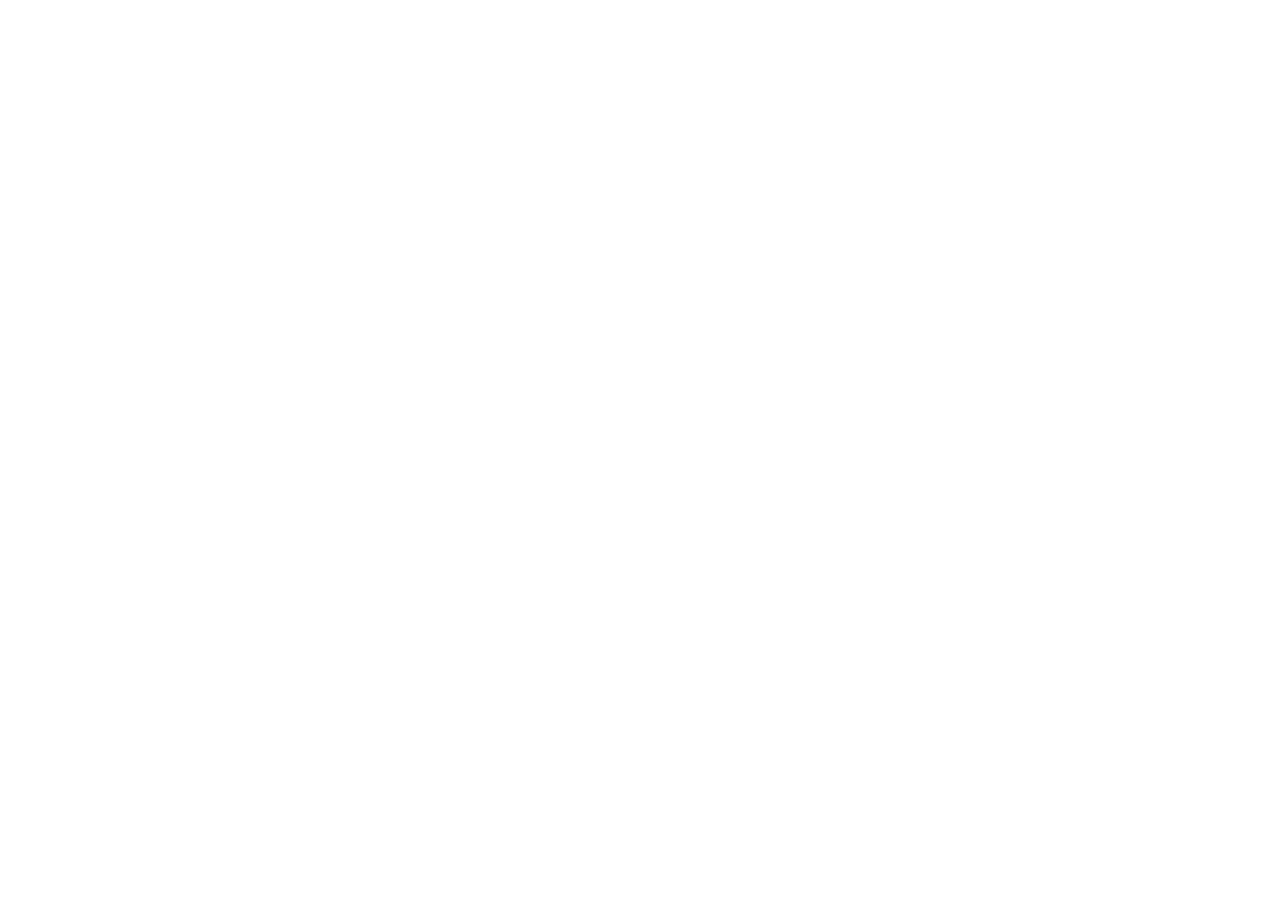
==== frontend/admin.html @ a7490526 "More linting and file creation" ====
<!--choi do here-->
<!DOCTYPE html>
<html lang="en">

<head>
    <meta charset="UTF-8">
    <meta name="viewport" content="width=device-width, initial-scale=1">
    <title>Bakeries</title>
    <link rel="stylesheet" href="./css/admin.css">
    <link href="https://cdn.jsdelivr.net/npm/bootstrap@5.3.0-alpha1/dist/css/bootstrap.min.css" rel="stylesheet"
        integrity="sha384-GLhlTQ8iRABdZLl6O3oVMWSktQOp6b7In1Zl3/Jr59b6EGGoI1aFkw7cmDA6j6gD" crossorigin="anonymous">
    <script src="https://cdn.jsdelivr.net/npm/bootstrap@5.3.0-alpha1/dist/js/bootstrap.bundle.min.js"
        integrity="sha384-w76AqPfDkMBDXo30jS1Sgez6pr3x5MlQ1ZAGC+nuZB+EYdgRZgiwxhTBTkF7CXvN"
        crossorigin="anonymous"></script>
    <script src="https://ajax.googleapis.com/ajax/libs/jquery/3.6.3/jquery.min.js"></script>
</head>
<body>
    <script src="../backend/js/admin.js"></script>
</body>
</html>
---- frontend/css/admin.css ----
/* choi do here */
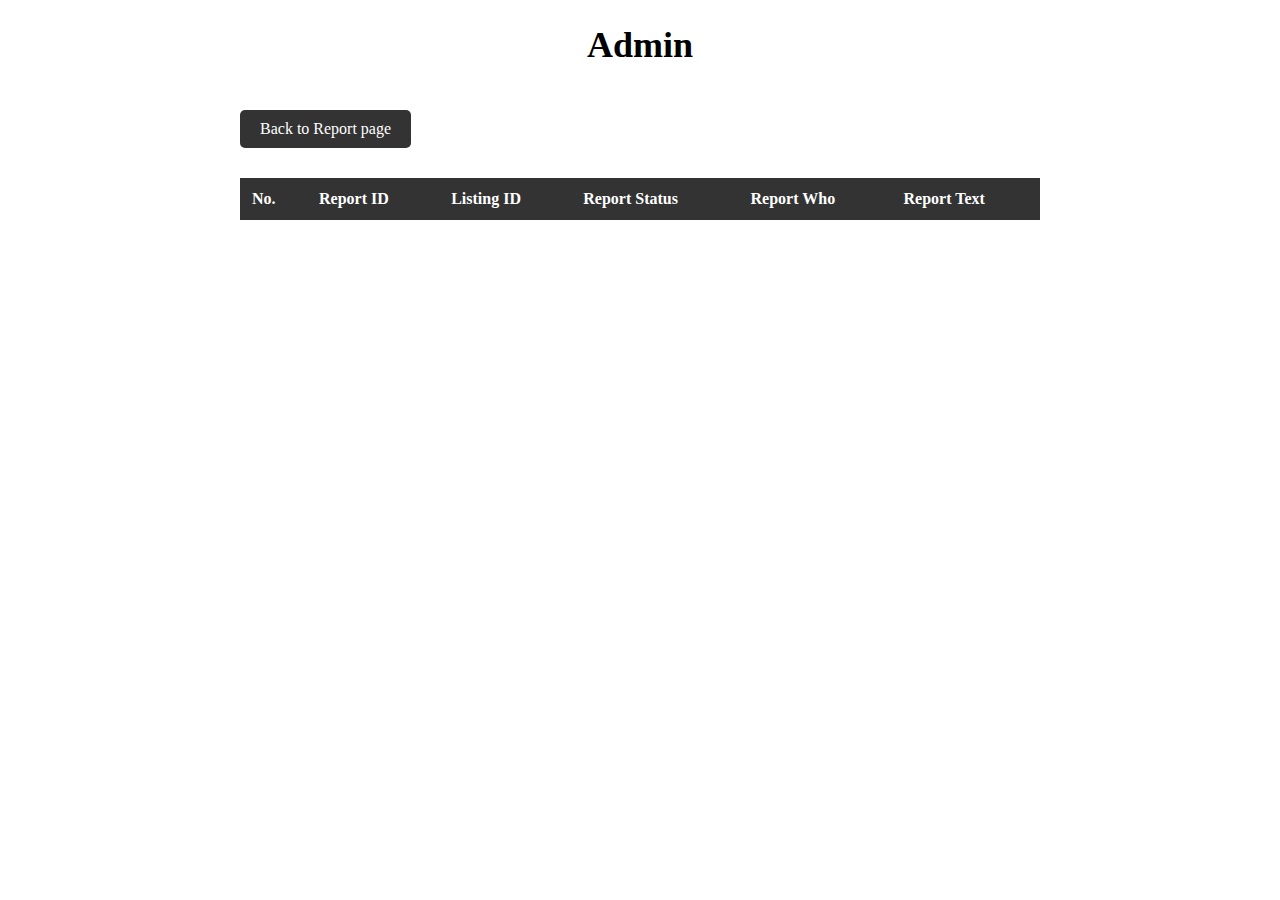
==== commit 33d9c0af: "report (not detecting current user for now;)" ====
--- a/frontend/admin.html
+++ b/frontend/admin.html
@@ -1,12 +1,11 @@
-<!--choi do here-->
 <!DOCTYPE html>
 <html lang="en">
 
 <head>
     <meta charset="UTF-8">
     <meta name="viewport" content="width=device-width, initial-scale=1">
-    <title>Bakeries</title>
-    <link rel="stylesheet" href="./css/admin.css">
+    <title>Reports</title>
+    <link rel="stylesheet" type="text/css" href="./css/admin.css">
     <link href="https://cdn.jsdelivr.net/npm/bootstrap@5.3.0-alpha1/dist/css/bootstrap.min.css" rel="stylesheet"
         integrity="sha384-GLhlTQ8iRABdZLl6O3oVMWSktQOp6b7In1Zl3/Jr59b6EGGoI1aFkw7cmDA6j6gD" crossorigin="anonymous">
     <script src="https://cdn.jsdelivr.net/npm/bootstrap@5.3.0-alpha1/dist/js/bootstrap.bundle.min.js"
@@ -14,7 +13,31 @@
         crossorigin="anonymous"></script>
     <script src="https://ajax.googleapis.com/ajax/libs/jquery/3.6.3/jquery.min.js"></script>
 </head>
+
 <body>
-    <script src="../backend/js/admin.js"></script>
+    <div class="container">
+        <h1>Admin</h1>
+        <a href="report.html" class="src">Back to Report page</a>
+
+        <table id="table">
+            <thead>
+                <tr>
+                    <th scope="col">No.</th>
+                    <th scope="col">Report ID</th>
+                    <th scope="col">Listing ID</th>
+                    <th scope="col">Report Status</th>
+                    <th scope="col">Report Who</th>
+                    <th scope="col">Report Text</th>
+                    <!-- <th scope="col">Bakery Name</th> -->
+                </tr>
+            </thead>
+            <tbody id="reportTable">
+            </tbody>
+        </table>
+        <script src="../backend/js/admin.js"></script>
+    </div>
+
+
 </body>
+
 </html>--- a/frontend/css/admin.css
+++ b/frontend/css/admin.css
@@ -1 +1,47 @@
-/* choi do here */+/* choi do here */
+
+.container {
+    max-width: 800px;
+    margin: 0 auto;
+}
+
+h1 {
+    font-size: 36px;
+    text-align: center;
+}
+
+#table {
+    border-collapse: collapse;
+    width: 100%;
+    margin-top: 30px;
+}
+
+#table th {
+    background-color: #333;
+    color: #fff;
+    text-align: left;
+    padding: 12px;
+}
+
+#table td {
+    border: 1px solid #ddd;
+    padding: 12px;
+}
+
+#table tr:nth-child(even) {
+    background-color: #f2f2f2;
+}
+
+.src {
+    display: inline-block;
+    margin-top: 20px;
+    padding: 10px 20px;
+    background-color: #333;
+    color: #fff;
+    text-decoration: none;
+    border-radius: 5px;
+}
+
+.src:hover {
+    background-color: #555;
+}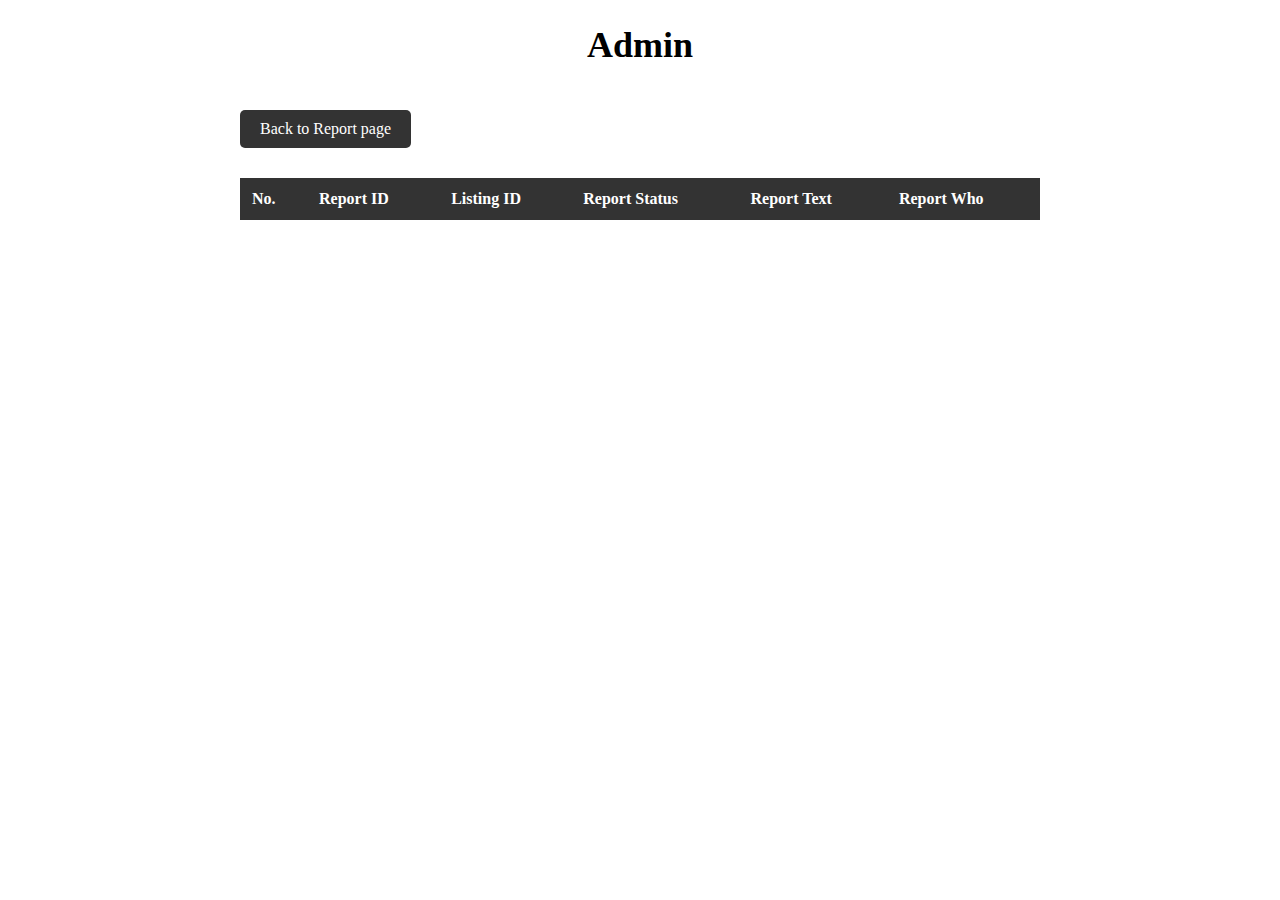
==== commit 7a5d5274: "report and admin basic css/bootstrap done" ====
--- a/frontend/admin.html
+++ b/frontend/admin.html
@@ -26,8 +26,9 @@
                     <th scope="col">Report ID</th>
                     <th scope="col">Listing ID</th>
                     <th scope="col">Report Status</th>
+                    <th scope="col">Report Text</th>
                     <th scope="col">Report Who</th>
-                    <th scope="col">Report Text</th>
+
                     <!-- <th scope="col">Bakery Name</th> -->
                 </tr>
             </thead>
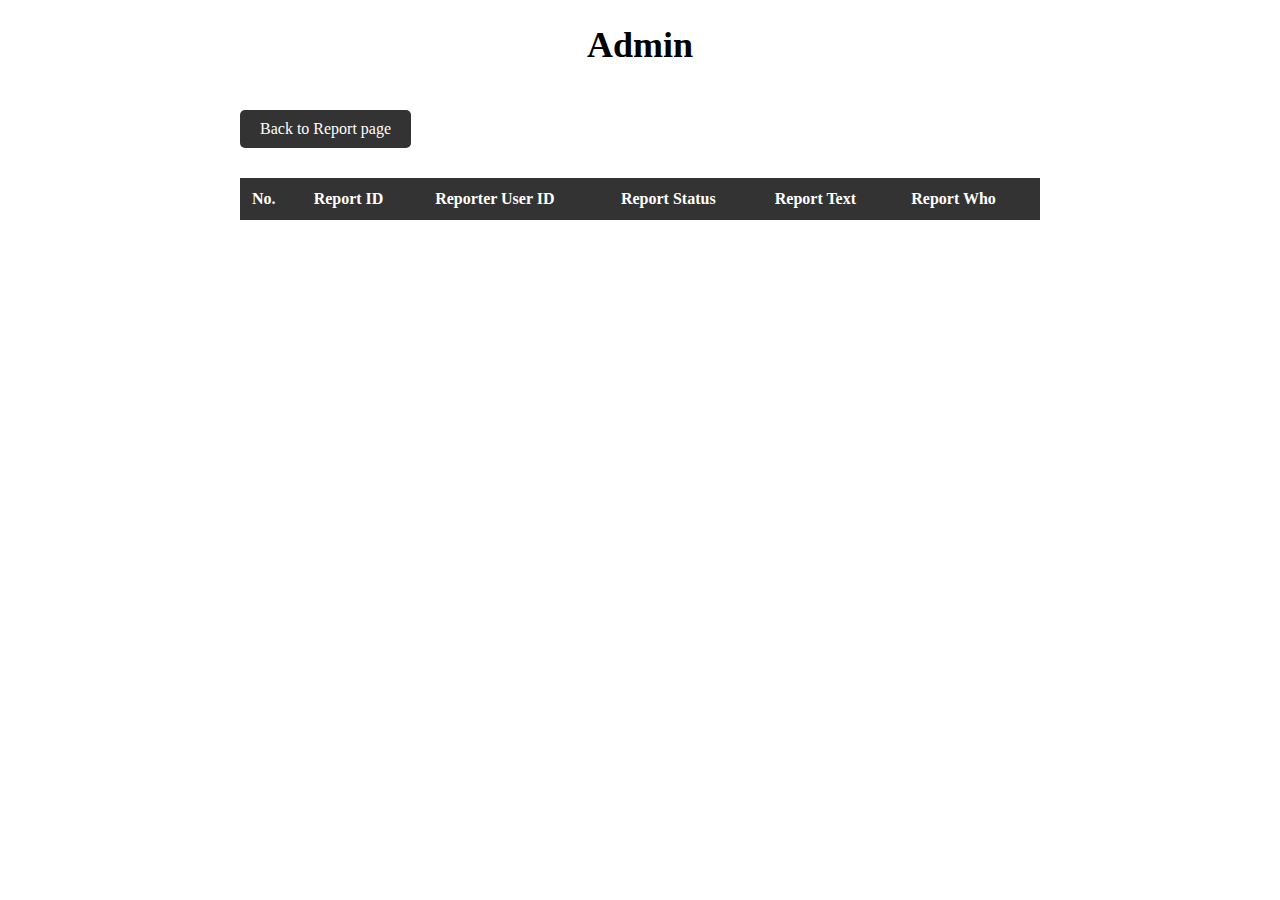
==== commit 7d2adc56: "." ====
--- a/frontend/admin.html
+++ b/frontend/admin.html
@@ -24,7 +24,7 @@
                 <tr>
                     <th scope="col">No.</th>
                     <th scope="col">Report ID</th>
-                    <th scope="col">Listing ID</th>
+                    <th scope="col">Reporter User ID</th>
                     <th scope="col">Report Status</th>
                     <th scope="col">Report Text</th>
                     <th scope="col">Report Who</th>
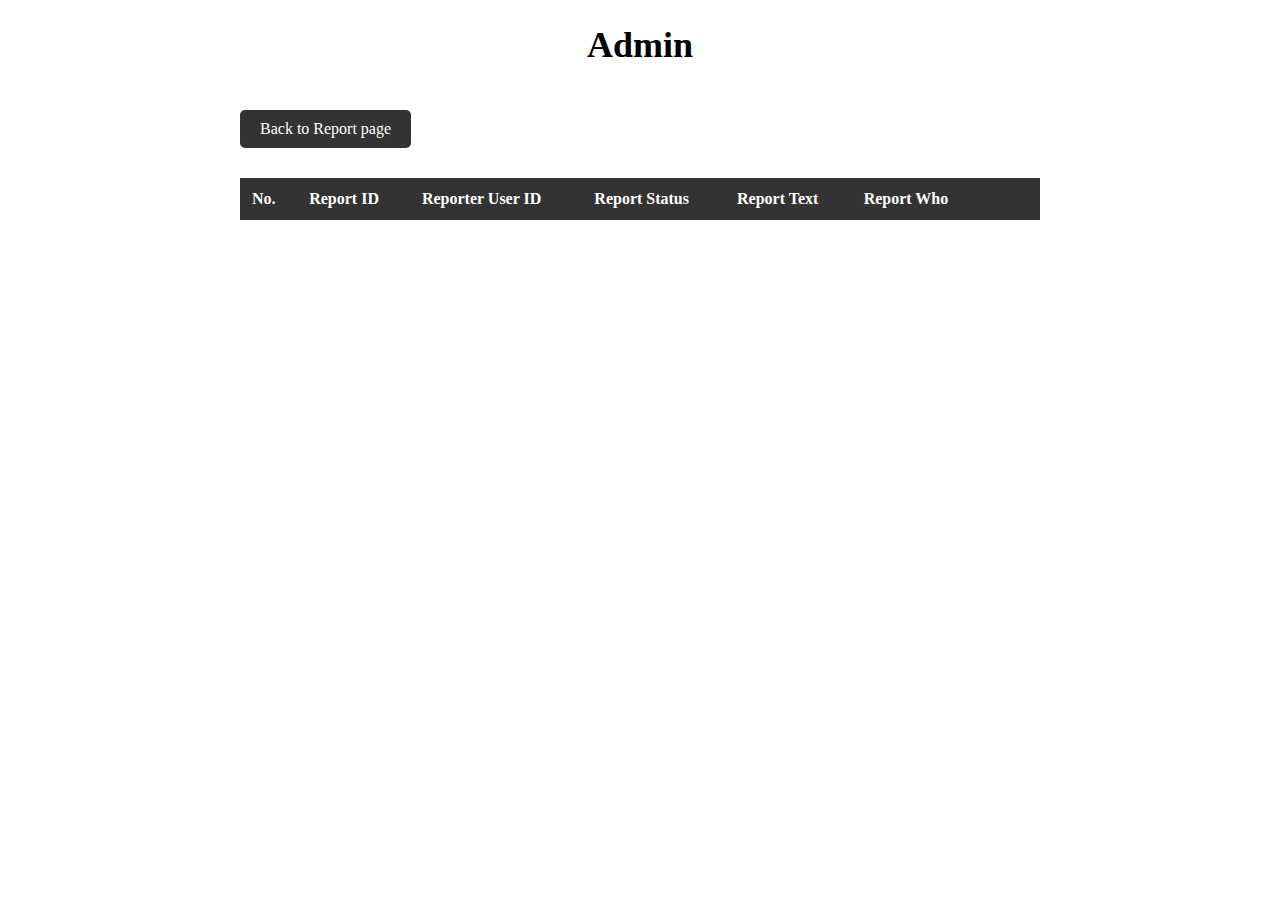
==== commit 339c3e25: "big push" ====
--- a/frontend/admin.html
+++ b/frontend/admin.html
@@ -28,6 +28,8 @@
                     <th scope="col">Report Status</th>
                     <th scope="col">Report Text</th>
                     <th scope="col">Report Who</th>
+                    <th scope="col"></th>
+                    <th scope="col"></th>
 
                     <!-- <th scope="col">Bakery Name</th> -->
                 </tr>
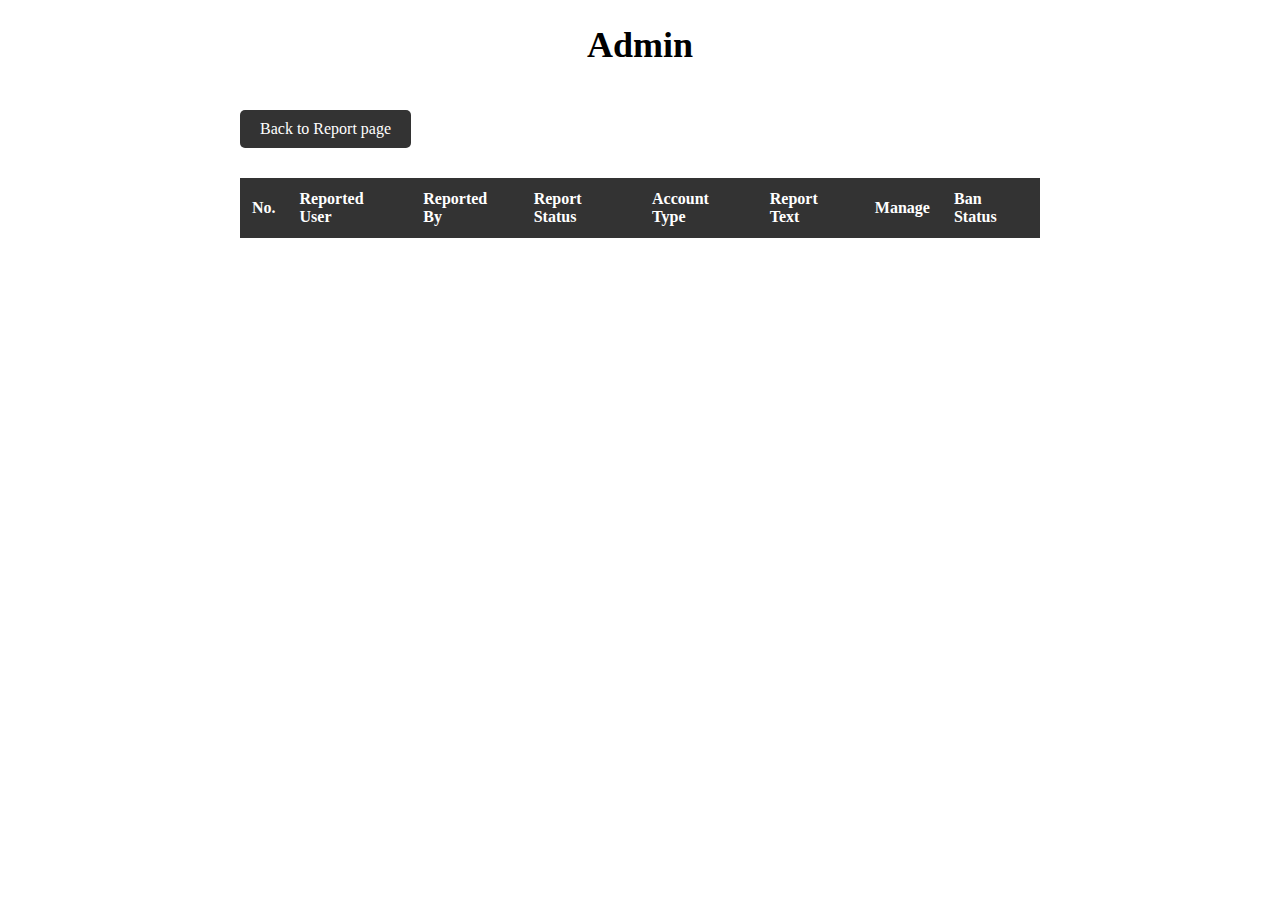
==== commit 1404b730: "revamped report" ====
--- a/frontend/admin.html
+++ b/frontend/admin.html
@@ -23,13 +23,13 @@
             <thead>
                 <tr>
                     <th scope="col">No.</th>
-                    <th scope="col">Report ID</th>
-                    <th scope="col">Reporter User ID</th>
+                    <th scope="col">Reported User</th>
+                    <th scope="col">Reported By</th>
                     <th scope="col">Report Status</th>
+                    <th scope="col">Account Type</th>
                     <th scope="col">Report Text</th>
-                    <th scope="col">Report Who</th>
-                    <th scope="col"></th>
-                    <th scope="col"></th>
+                    <th scope="col">Manage</th>
+                    <th scope="col">Ban Status</th>
 
                     <!-- <th scope="col">Bakery Name</th> -->
                 </tr>
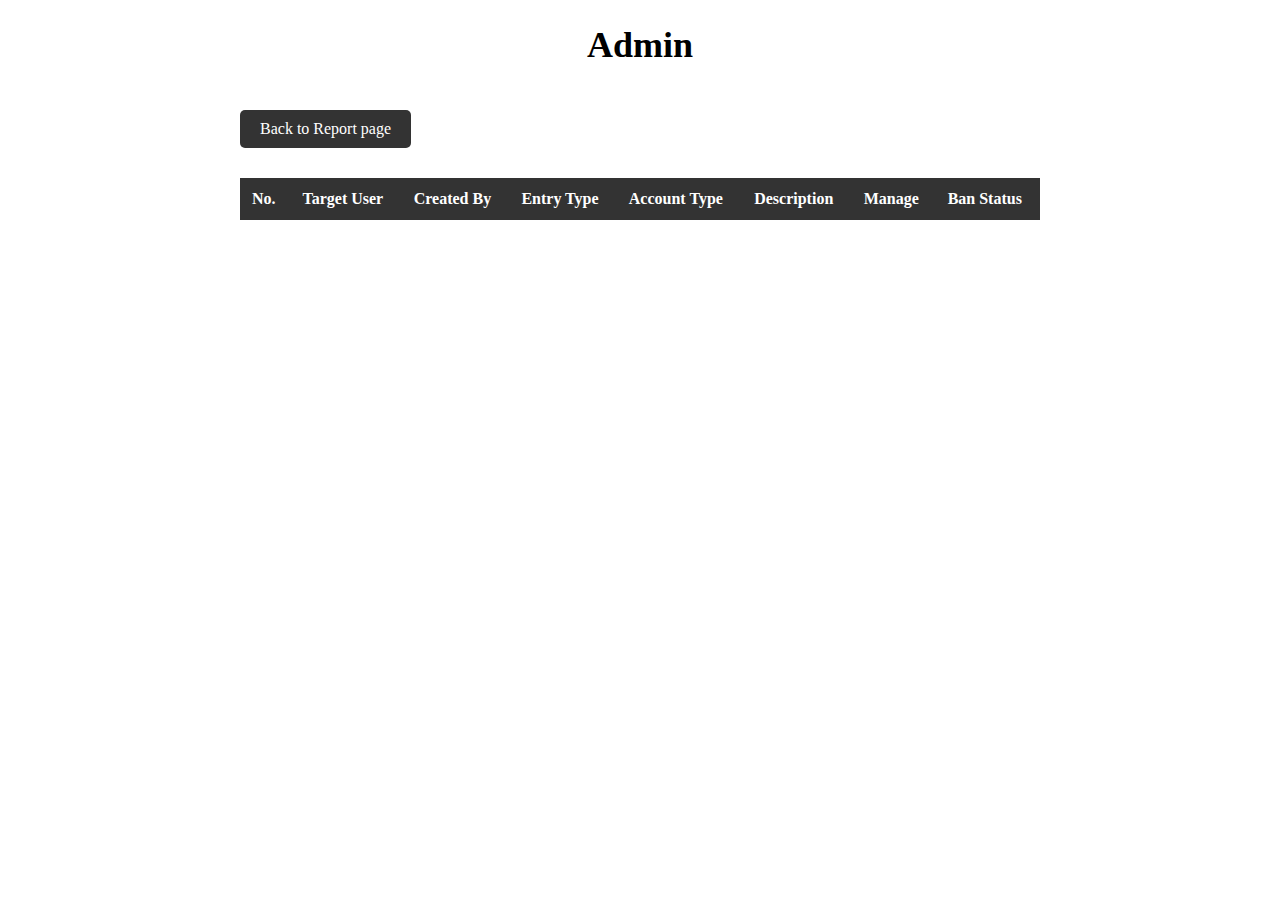
==== commit 16383d1f: "push push" ====
--- a/frontend/admin.html
+++ b/frontend/admin.html
@@ -23,11 +23,11 @@
             <thead>
                 <tr>
                     <th scope="col">No.</th>
-                    <th scope="col">Reported User</th>
-                    <th scope="col">Reported By</th>
-                    <th scope="col">Report Status</th>
+                    <th scope="col">Target User</th>
+                    <th scope="col">Created By</th>
+                    <th scope="col">Entry Type</th>
                     <th scope="col">Account Type</th>
-                    <th scope="col">Report Text</th>
+                    <th scope="col">Description</th>
                     <th scope="col">Manage</th>
                     <th scope="col">Ban Status</th>
 
